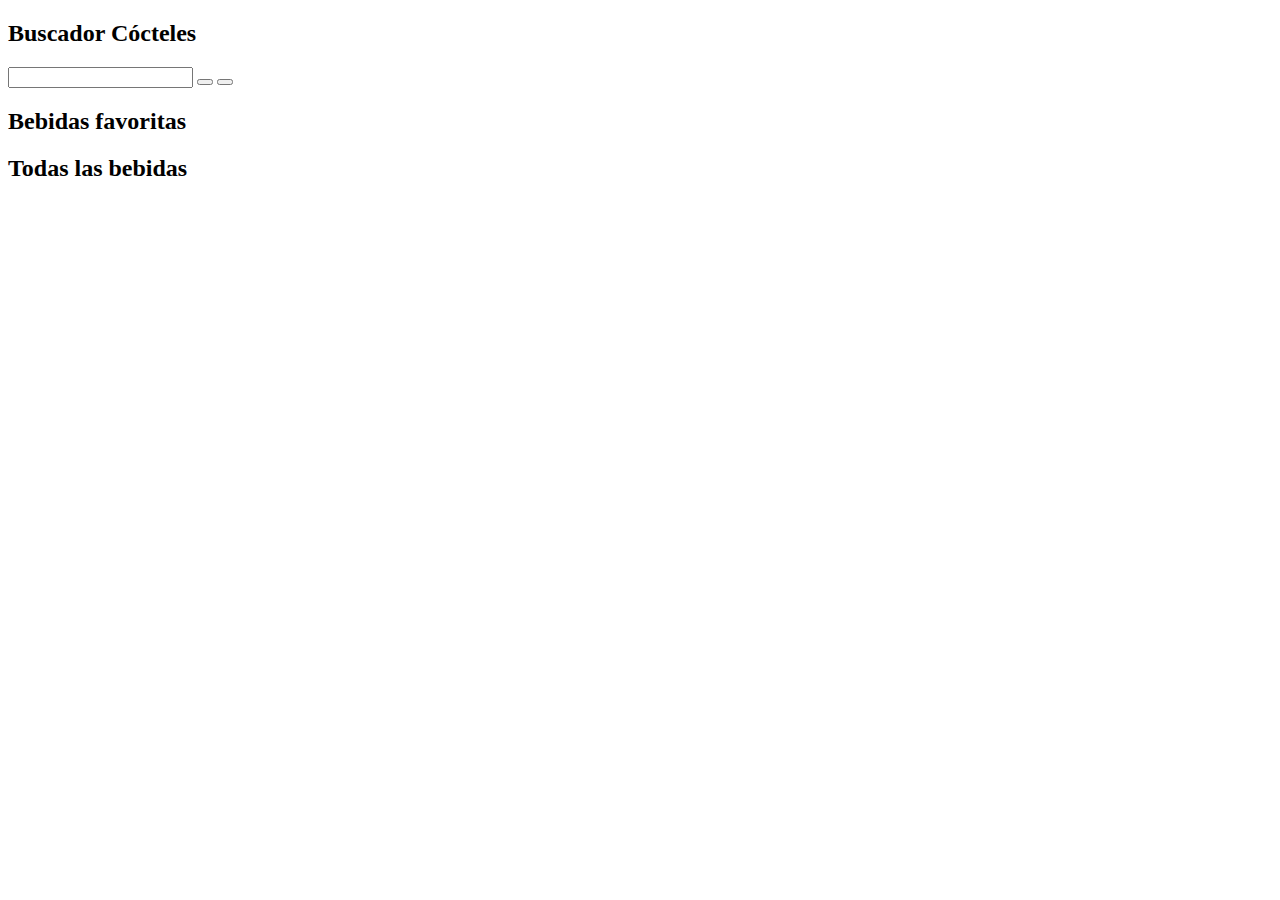
==== docs/index.html @ 244e4d25 "html js start" ====
<!DOCTYPE html>
<html lang="es">
  <head>
    <meta charset="UTF-8" />
    <meta http-equiv="X-UA-Compatible" content="IE=edge" />
    <meta name="viewport" content="width=device-width, initial-scale=1.0" />

    <link rel="stylesheet" href="./assets/css/main.css" />
    <title>Evaluacion Final</title>
  </head>
  <body>
    <main>
      <div>
        <h2>Buscador Cócteles</h2>
        <form>
          <input type="text" />
          <button type="button" Buscar></button>
          <button type="button" Reset></button>
        </form>
        <div>
          <section>
            <h2>Bebidas favoritas</h2>
          </section>
          <section>
            <h2>Todas las bebidas</h2>
            <ul></ul>
          </section>
        </div>
      </div>
    </main>

    <script src="./assets/js/main.js"></script>
  </body>
</html>
---- docs/assets/css/main.css ----

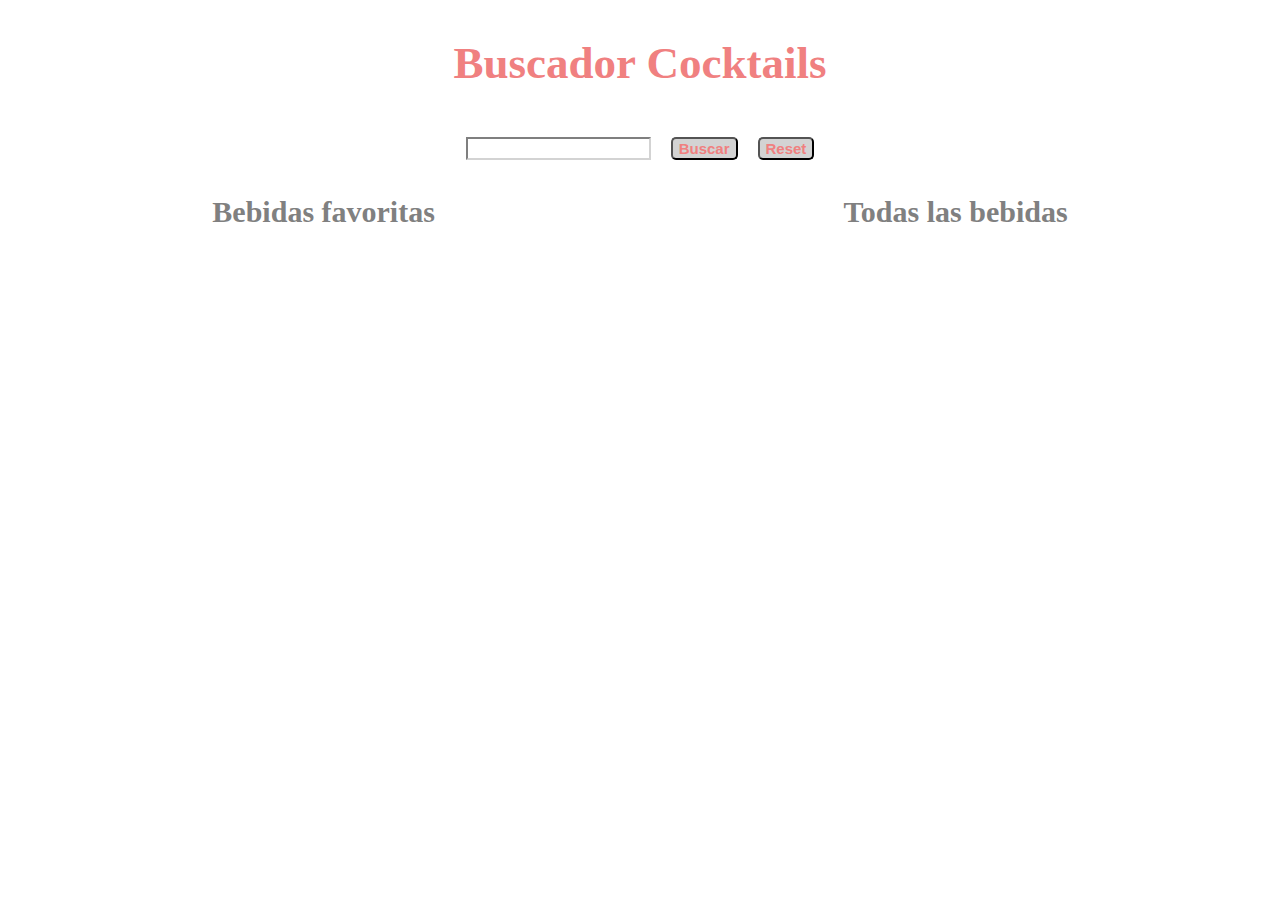
==== commit cab971cf: "js" ====
--- a/docs/index.html
+++ b/docs/index.html
@@ -11,19 +11,24 @@
   <body>
     <main>
       <div>
-        <h2>Buscador Cócteles</h2>
-        <form>
-          <input type="text" />
-          <button type="button" Buscar></button>
-          <button type="button" Reset></button>
+        <h2 class="tittle">Buscador Cocktails</h2>
+        <form class="form">
+          <input type="text" class="input input js-input" />
+          <button type="button" class="btnSearch js-btnSearch">Buscar</button>
+          <button type="button" class="btnReset js-btnReset">Reset</button>
         </form>
-        <div>
-          <section>
-            <h2>Bebidas favoritas</h2>
+        <div class="Drinks">
+          <section class="Favorites">
+            <h2 class="TittleDrinks">Bebidas favoritas</h2>
+            <ul class="FavDrinks js-favoriteDrinks">
+              <li class="listFav"></li>
+            </ul>
           </section>
-          <section>
-            <h2>Todas las bebidas</h2>
-            <ul></ul>
+          <section class="AllDrinks">
+            <h2 class="TittleAllDrinks">Todas las bebidas</h2>
+            <ul class="AllDrinks js-totalDrinks">
+              <li class="listAllDrinks"></li>
+            </ul>
           </section>
         </div>
       </div>
--- a/docs/assets/css/main.css
+++ b/docs/assets/css/main.css
@@ -1 +1 @@
-
+.tittle{color:lightcoral;font-size:45px;display:flex;justify-content:center}.form{display:flex;justify-content:center}.input{border-color:lightgray;margin:10px}.btnSearch{background-color:lightgray;color:lightcoral;font-size:15px;font-weight:bold;border-radius:05px;margin:10px;cursor:pointer}.btnReset{background-color:lightgray;color:lightcoral;font-size:15px;font-weight:bold;border-radius:05px;margin:10px;cursor:pointer}.Drinks{display:grid;grid-template-columns:auto auto;font-size:20px;justify-content:space-around;color:gray}.listAllDrinks{list-style-type:none}.Favorites .listFav{color:lightcoral;border-color:lightcoral;display:block;list-style-type:none}
